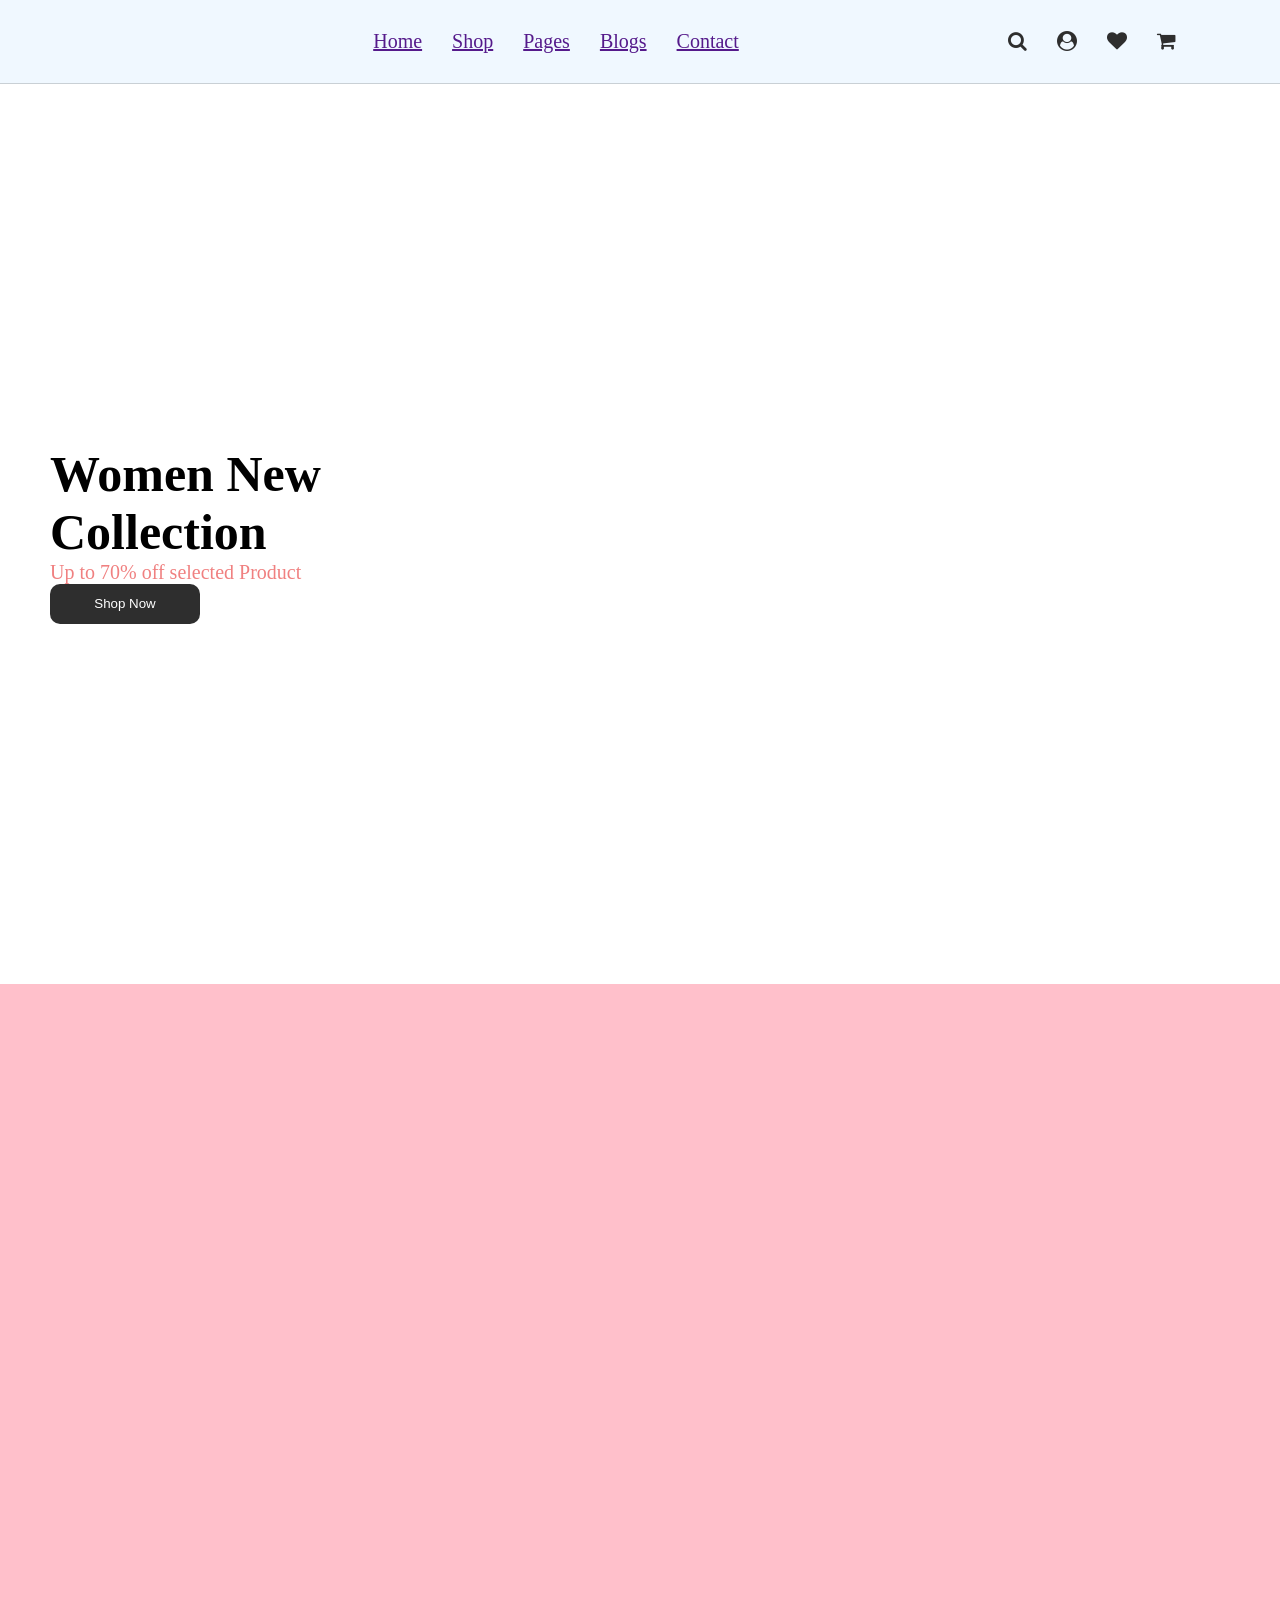
==== index.html @ 8c0a7ce2 "adding files" ====
<!DOCTYPE html>
<html lang="en">
<head>
    <meta charset="UTF-8">
    <meta name="viewport" content="width=device-width, initial-scale=1.0">
    <title>ThemeForest</title>
    <link rel="stylesheet" href="style.css"> 
    <!-- font awesome cdn w3school -->
    <link rel="stylesheet" href="https://cdnjs.cloudflare.com/ajax/libs/font-awesome/4.7.0/css/font-awesome.min.css">
    <!-- get start with font awesome  -->

    <!-- locomotive js - documentation - get started - installeation -->
    <!-- <script src="https://cdn.jsdelivr.net/npm/locomotive-scroll/bundled/locomotive-scroll.min.js"></script> -->



</head>
<body>
    <header>
        <div class = "header-overLay flex margin-auto justify-between">
            <img src=" https://htmldemo.net/destry/destry/assets/images/logo/logo.png" alt="">
            <nav>
                <ul class="flex nav-links">
                    <li><a href="">Home</a></li>
                    <li><a href="">Shop</a></li>
                    <li><a href="">Pages</a></li>
                    <li><a href="">Blogs</a></li>
                    <li><a href="">Contact</a></li>
                </ul>
            </nav>
            <ul class="flex nav-cart">
                <li><a href=""><i class="fa fa-search" aria-hidden="true"></i></a></li>
                <li><a href=""><i class="fa fa-user-circle" aria-hidden="true"></i></a></li>
                <li><a href=""><i class="fa fa-heart" aria-hidden="true"></i></a></li>
                <li><a href=""><i class="fa fa-shopping-cart" aria-hidden="true"></i></a></li>
            </ul>
            <div class="bar"><i class="fa fa-bars" aria-hidden="true"></i></div>

        </div>
    </header>
    <section class="hero">
        <div class="hero-overlay">
            <h1>
                Women New <br> Collection
            </h1>
            <p>
                Up to 70% off selected Product
            </p>
            <button class="btn-primary">Shop Now</button>
            <!-- <img src="assets/images/slider/slide-1.jpg" alt=""> -->
        </div>
    </section>
    
        <div class="box">
            <script src="https://cdn.jsdelivr.net/npm/locomotive-scroll/bundled/locomotive-scroll.min.js"></script>
        </div>
    <script src="script.js"></script>
</body>
</html>
---- style.css ----
@import url("./utils.css");
:root
{
    --primary-color: #ffffff;
    /* --secondary-color: #6C757D; */
    --text-color: #2e2e2e;
}
/* .box
{
    background-color: var(--primary-color);
} */
*{
    margin: 0px;
    padding: 0px;
    box-sizing: border-box;
}
html,body{
    width: 100%;
    height: 100%;
}
body{
    background-color: var(--primary-color);
}
/* header */
header{
    background-color: aliceblue;
    /* border-bottom-width: 1px;
    border-bottom-color: black; */
    border-color: black;
    border-bottom: #2e2e2e33 solid 1px;
}
.header-overLay{
    padding: 30px 40px;
    width: 90%;
    /* background-color: aqua; */


}

nav>ul{
    list-style: none;
    gap: 30px;
    font-size: 20px;
}
.header-overLay>ul{
    list-style: none;
    gap: 30px;
    font-size: 20px;
    a{
        color: var(--text-color);
    }
}

.box{
    width: 100%;
    height: 300vh;
    background-color: pink;
}

.bar{
    display: none;
}

/* hero-section */
.hero{
    background-image: url("https://htmldemo.net/destry/destry/assets/images/slider/slide-1.jpg");
    width: 100%;
    height: 100%;
    background-repeat: no-repeat;
    background-position: center;
    background-size: cover;


    display: flex;
    flex-direction: column;
    justify-content: center;
    align-items:flex-start;
    text-align: left;
    font-size:large;
    padding: 50px;
}

.hero-overLay{
    display: flex;
    flex-direction: column;
    padding: 0px 50px;
    width: 90%;
    height: 100%;
    justify-content: center;
    gap: 20px;
}

.btn-primary{
    width: 150px;
    height: 40px;
    border-radius: 10px;
    border-style: none;
    background-color: #2e2e2e;
    color: #ffffff;
}

.hero-overlay{
h1{
    font-size: 50px;
}
p{
    font-size: 20px;
    color: lightcoral;
}
}

@media(max-width : 1186px){
    .nav-links{
        display: none;
    }
    .nav-cart{
        display: none;
    }
    .bar{
        display: block;
    }
}
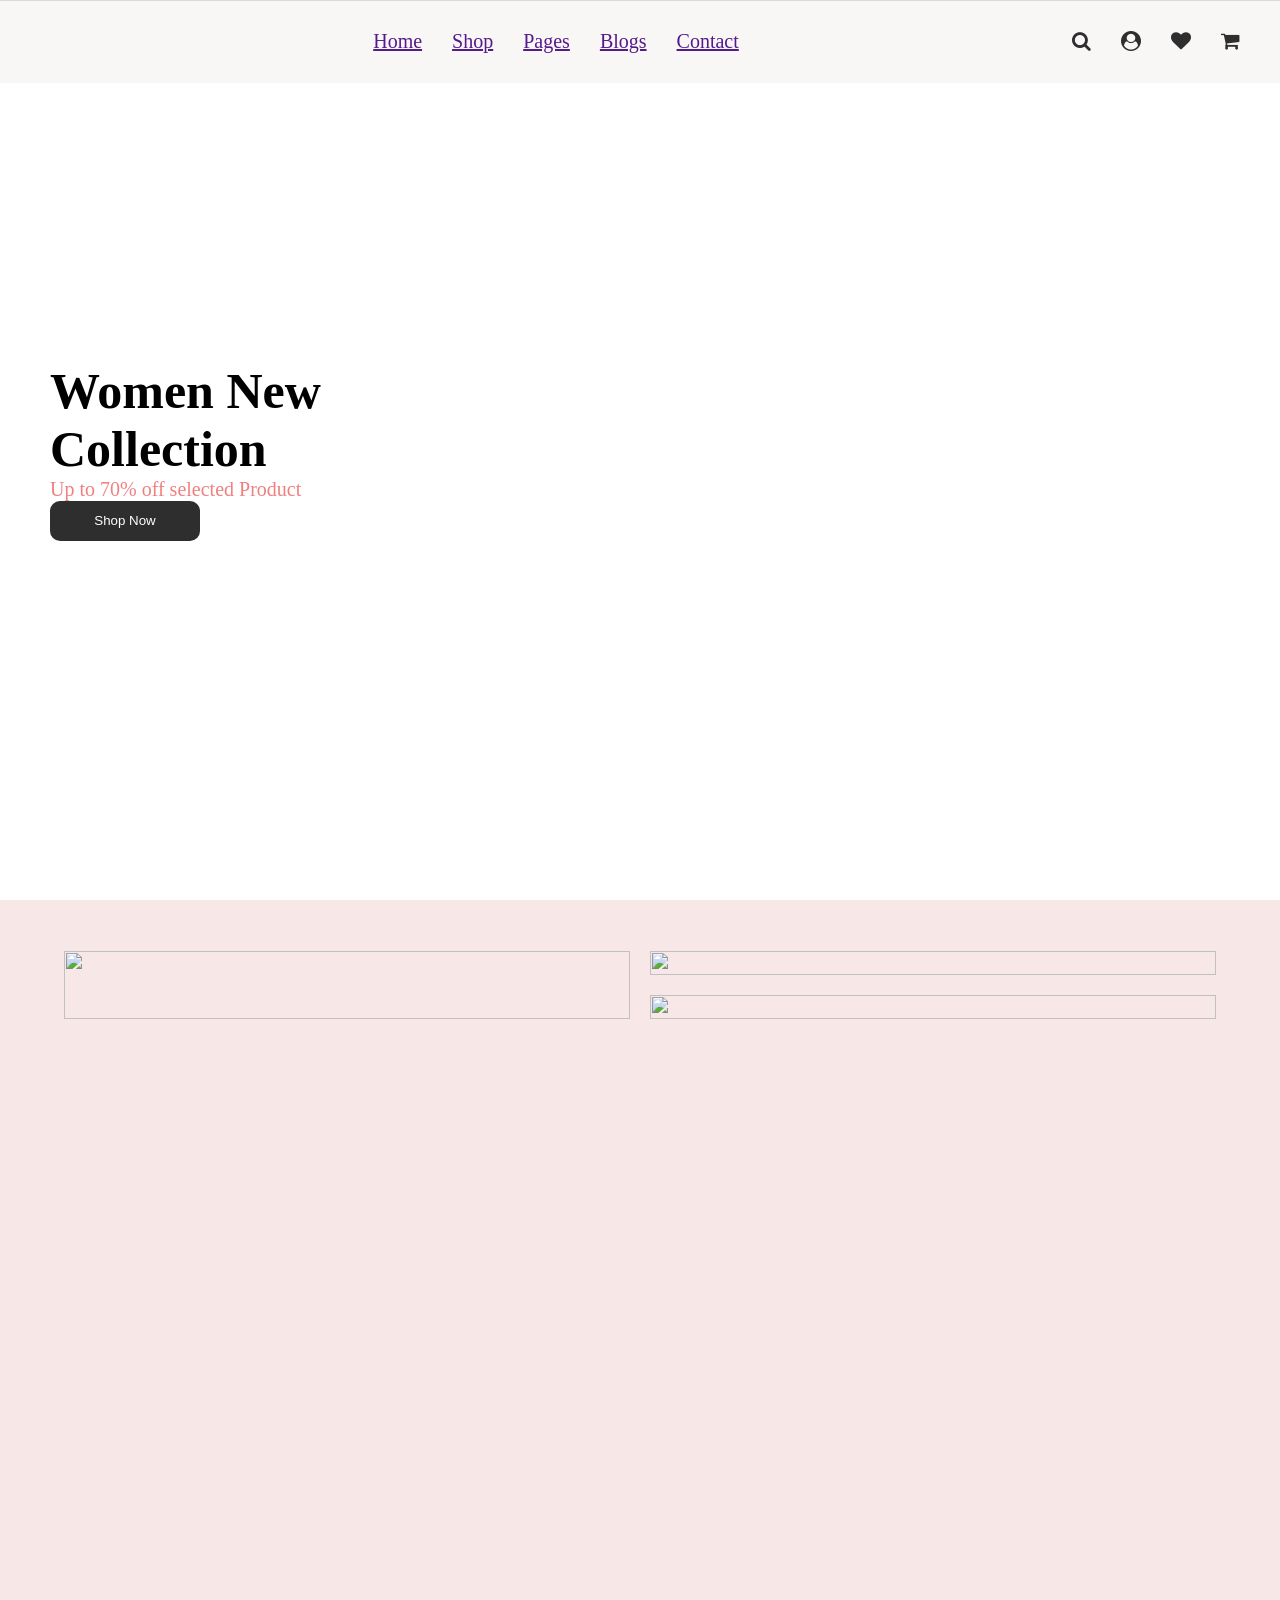
==== commit a8006b33: "style changed" ====
--- a/index.html
+++ b/index.html
@@ -50,6 +50,20 @@
             <!-- <img src="assets/images/slider/slide-1.jpg" alt=""> -->
         </div>
     </section>
+
+    <section class="card-1">
+        <div class="card-1-overlay">
+            <div class="cd-1 cd">
+                <img src="https://dreaming-theme.netlify.app/akasha/assets/images/banner11.jpg" alt="">
+            </div>
+            <div class="cd-2 cd">
+                <img src="https://dreaming-theme.netlify.app/akasha/assets/images/banner12.jpg" alt="">
+            </div>
+            <div class="cd"-3 cd>
+                <img src="https://dreaming-theme.netlify.app/akasha/assets/images/banner13.jpg" alt="">
+            </div>
+        </div>
+    </section>
     
         <div class="box">
             <script src="https://cdn.jsdelivr.net/npm/locomotive-scroll/bundled/locomotive-scroll.min.js"></script>
--- a/style.css
+++ b/style.css
@@ -17,6 +17,8 @@
 html,body{
     width: 100%;
     height: 100%;
+    background-color:rgb(248, 231, 231);
+
 }
 body{
     background-color: var(--primary-color);
@@ -31,9 +33,9 @@
 }
 .header-overLay{
     padding: 30px 40px;
-    width: 90%;
-    /* background-color: aqua; */
-
+    width: 100%;
+    position: fixed;
+    background-color:rgba(239, 232, 232, 0.389); 
 
 }
 
@@ -54,7 +56,6 @@
 .box{
     width: 100%;
     height: 300vh;
-    background-color: pink;
 }
 
 .bar{
@@ -109,6 +110,47 @@
 }
 }
 
+.card-1{
+    width: 100%;
+    height: 100%;
+    background-color:rgb(248, 231, 231);
+}
+
+.card-1-overlay{
+    display: grid;
+    grid-template-columns: repeat(2,1fr);
+    grid-template-rows: repeat(2,1fr);
+    gap: 20px;
+    width: 90%;
+    margin: 50px auto;
+}
+
+.cd-1{
+    grid-column: 1/2;
+    grid-row: 1/3;
+}
+.cd-2{
+    grid-column: 2/3;
+    grid-row: 1/2
+}
+.cd-3{
+    grid-column: 2/3;
+    grid-row: 2/3
+}
+
+.cd{
+    
+    img{
+        width: 100%;
+        height: 100%;
+        object-fit: cover;
+        object-position: center;
+    }
+}
+
+
+    
+
 @media(max-width : 1186px){
     .nav-links{
         display: none;
